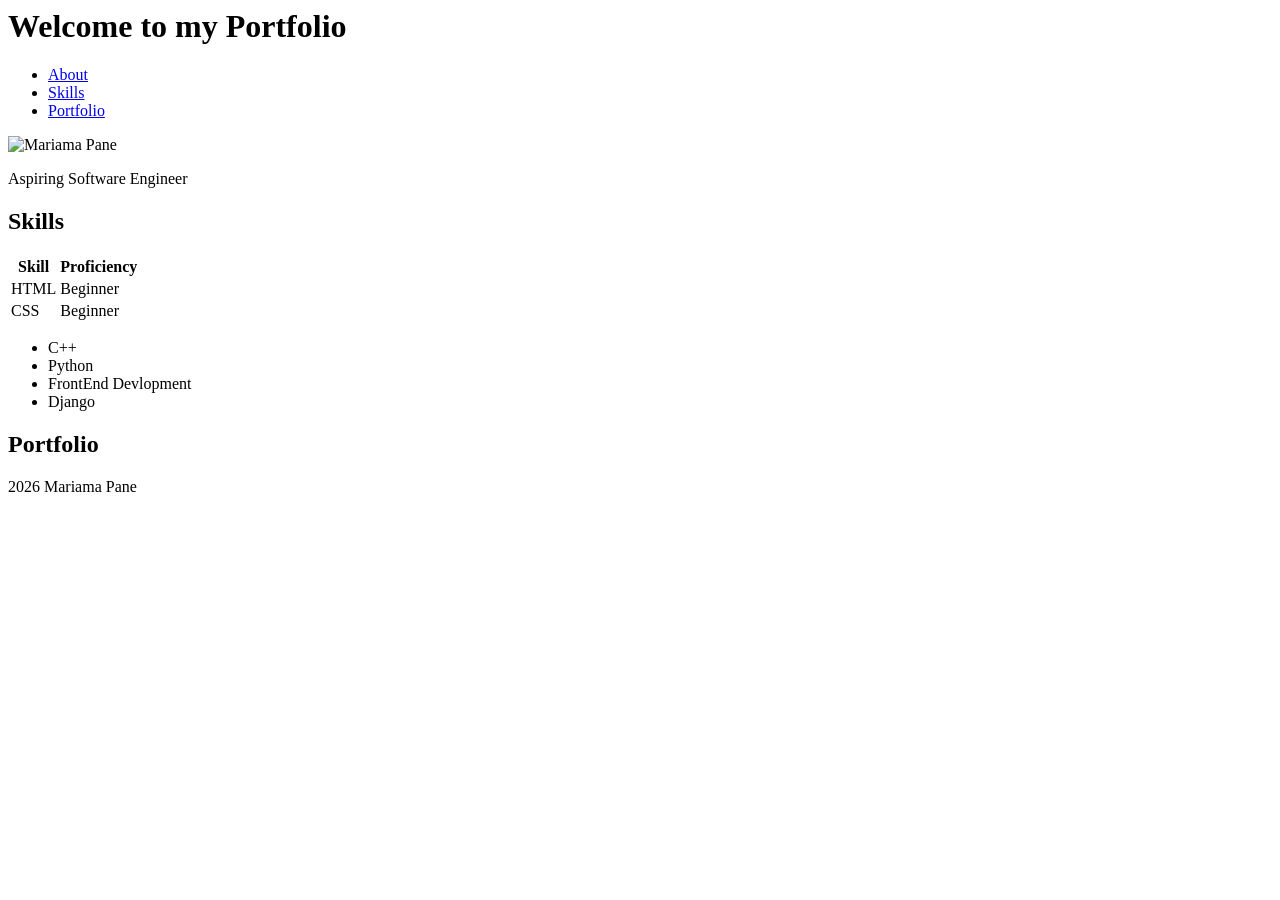
==== index.html @ ec8fb02d "html file" ====
<head>
    <title>
        Mariama Pane's Portfolio
    </title>
    <link rel="stylesheet" href="style.css">
</head>
<body>
    <header>
        <h1> Welcome to my Portfolio</h1>
        <nav>
         <ul>
            <li><a href="#about">About</a></li>
            <li><a href="#skills">Skills</a></li>
            <li><a href="#portfolio">Portfolio</a></li>
         </ul>   
        </nav>
    </header>
</body>

<main>
            <section id="about">
            <img src="assets/profile-image.jpg" alt="Mariama Pane">
            <p class="bio">Aspiring Software Engineer</p>
        </section>

        <section id="skills">
            <h2>Skills</h2>
            <table>
                <tr>
                    <th>Skill</th>
                    <th>Proficiency</th>
                </tr>
                <tr>
                    <td>HTML</td>
                    <td>Beginner</td>
                </tr>
                <tr>
                    <td>CSS</td>
                    <td>Beginner</td>
                </tr>
            </table>
            <ul>
                <li>C++</li>
                <li>Python</li>
                <li>FrontEnd Devlopment</li>
                <li>Django</li>
            </ul>
        </section>

        <section id="portfolio">
            <h2>Portfolio</h2>
            <p></p>
        </section>  
</main>

<footer>
        <p> 2026 Mariama Pane</p>
    </footer>
</body>
</html>
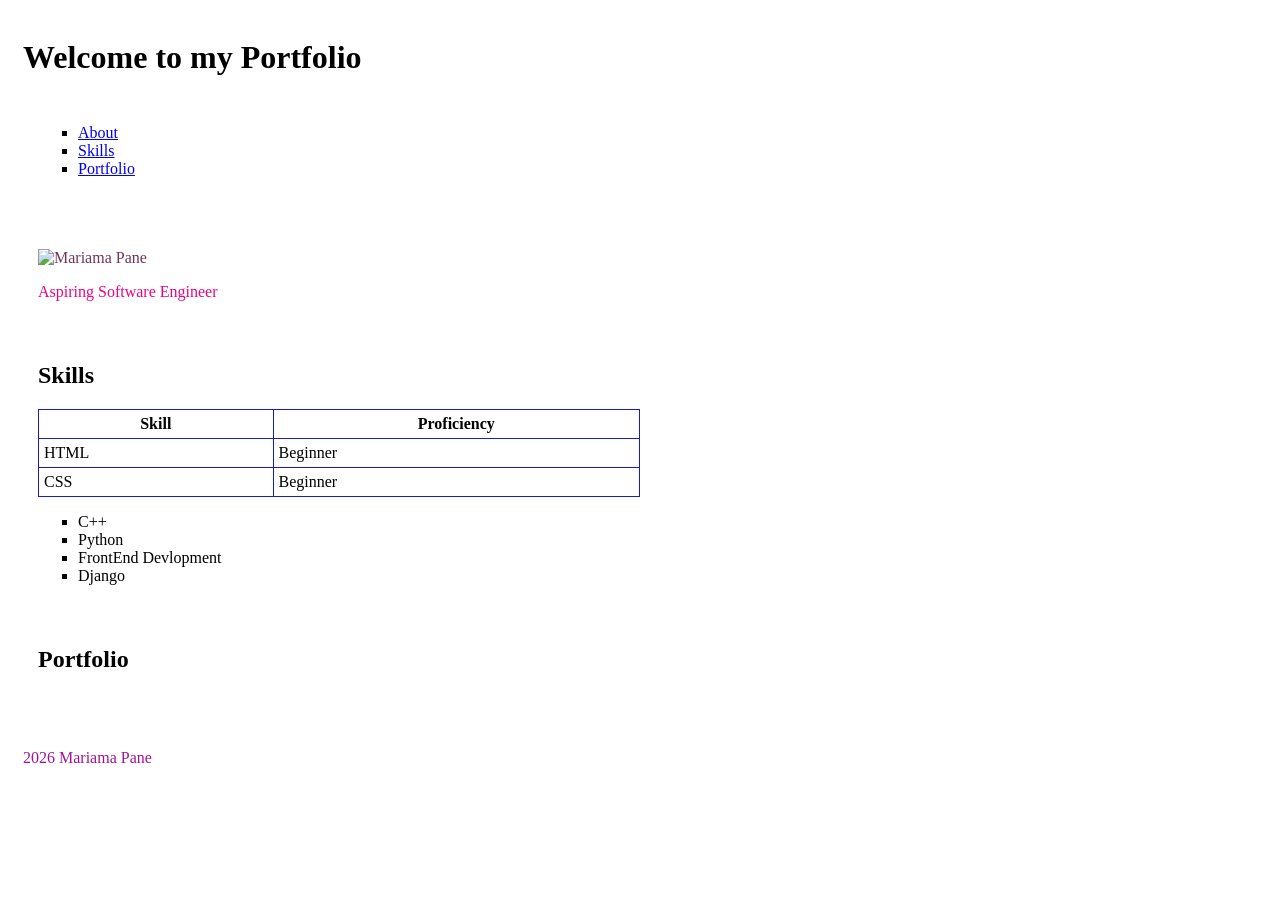
==== commit d86b071a: "reflection" ====
--- a/index.html
+++ b/index.html
@@ -2,7 +2,7 @@
     <title>
         Mariama Pane's Portfolio
     </title>
-    <link rel="stylesheet" href="style.css">
+    <link rel="stylesheet" href="layout.css">
 </head>
 <body>
     <header>
--- a/layout.css
+++ b/layout.css
@@ -0,0 +1,35 @@
+
+p {
+    color: rgb(161, 19, 149);
+    font-size: 16px;
+}
+
+
+.bio {
+    color: rgb(233, 4, 130);
+}
+
+/* this rule wins over bio because ID selectors have higher specificity than class selectors*/
+#about {
+    color: rgb(114, 53, 92);
+}
+
+
+header, nav, main, section, footer {
+    padding: 10px;
+    margin: 5px;
+}
+
+ul {
+    list-style-type: square;
+}
+
+table {
+    border-collapse: collapse;
+    width: 50%;
+}
+
+table, th, td {
+    border: 1px solid rgb(25, 25, 206);
+    padding: 5px;
+}
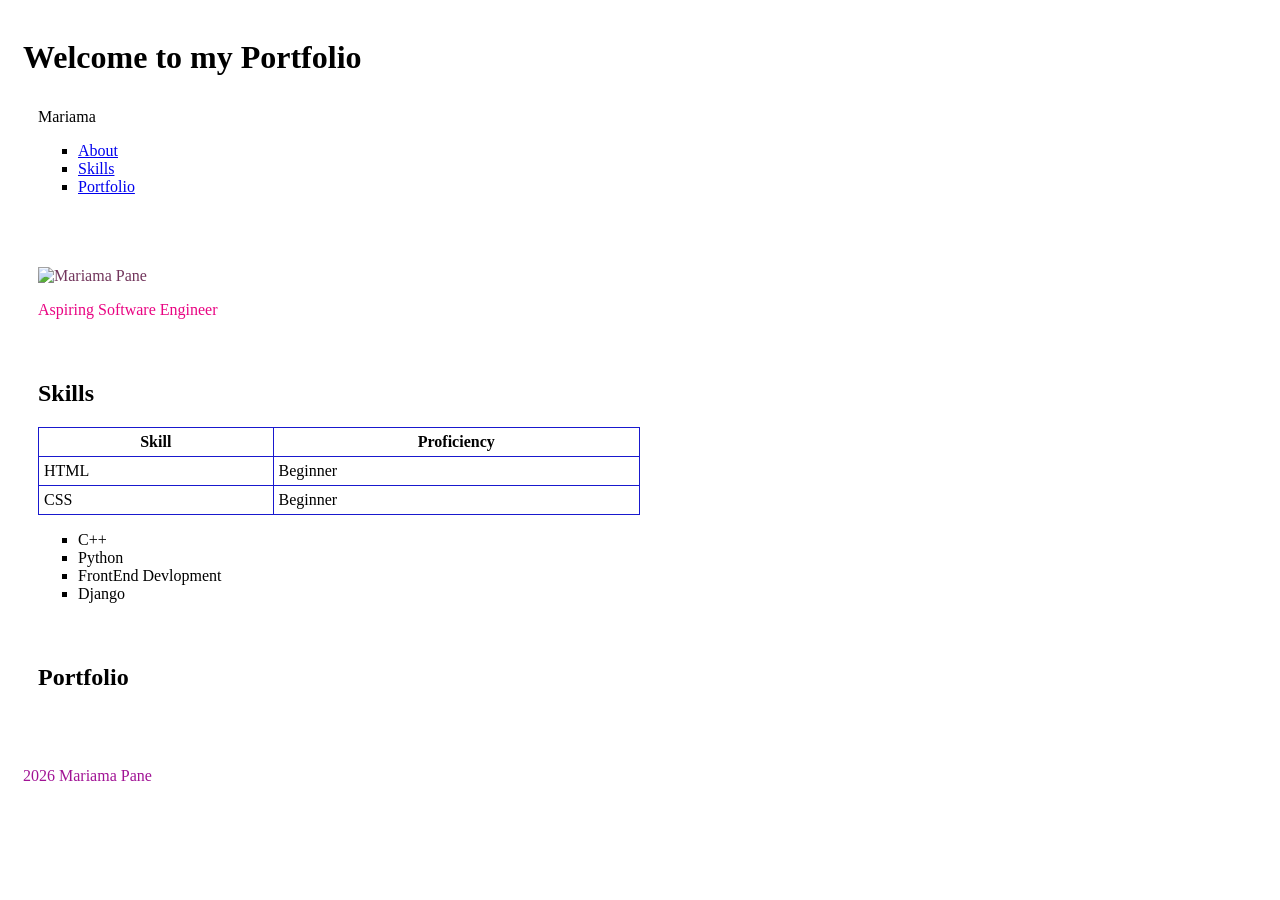
==== commit 797506a8: "responsive portfolio" ====
--- a/index.html
+++ b/index.html
@@ -1,14 +1,18 @@
+<!DOCTYPE html>
+<html lang = "en">
+
 <head>
     <title>
-        Mariama Pane's Portfolio
+        Mariama Pane's Responsive Portfolio
     </title>
     <link rel="stylesheet" href="layout.css">
 </head>
 <body>
     <header>
         <h1> Welcome to my Portfolio</h1>
-        <nav>
-         <ul>
+        <nav class = "navbar">
+            <div class="logo">Mariama</div>
+         <ul class = "nav-links" >
             <li><a href="#about">About</a></li>
             <li><a href="#skills">Skills</a></li>
             <li><a href="#portfolio">Portfolio</a></li>
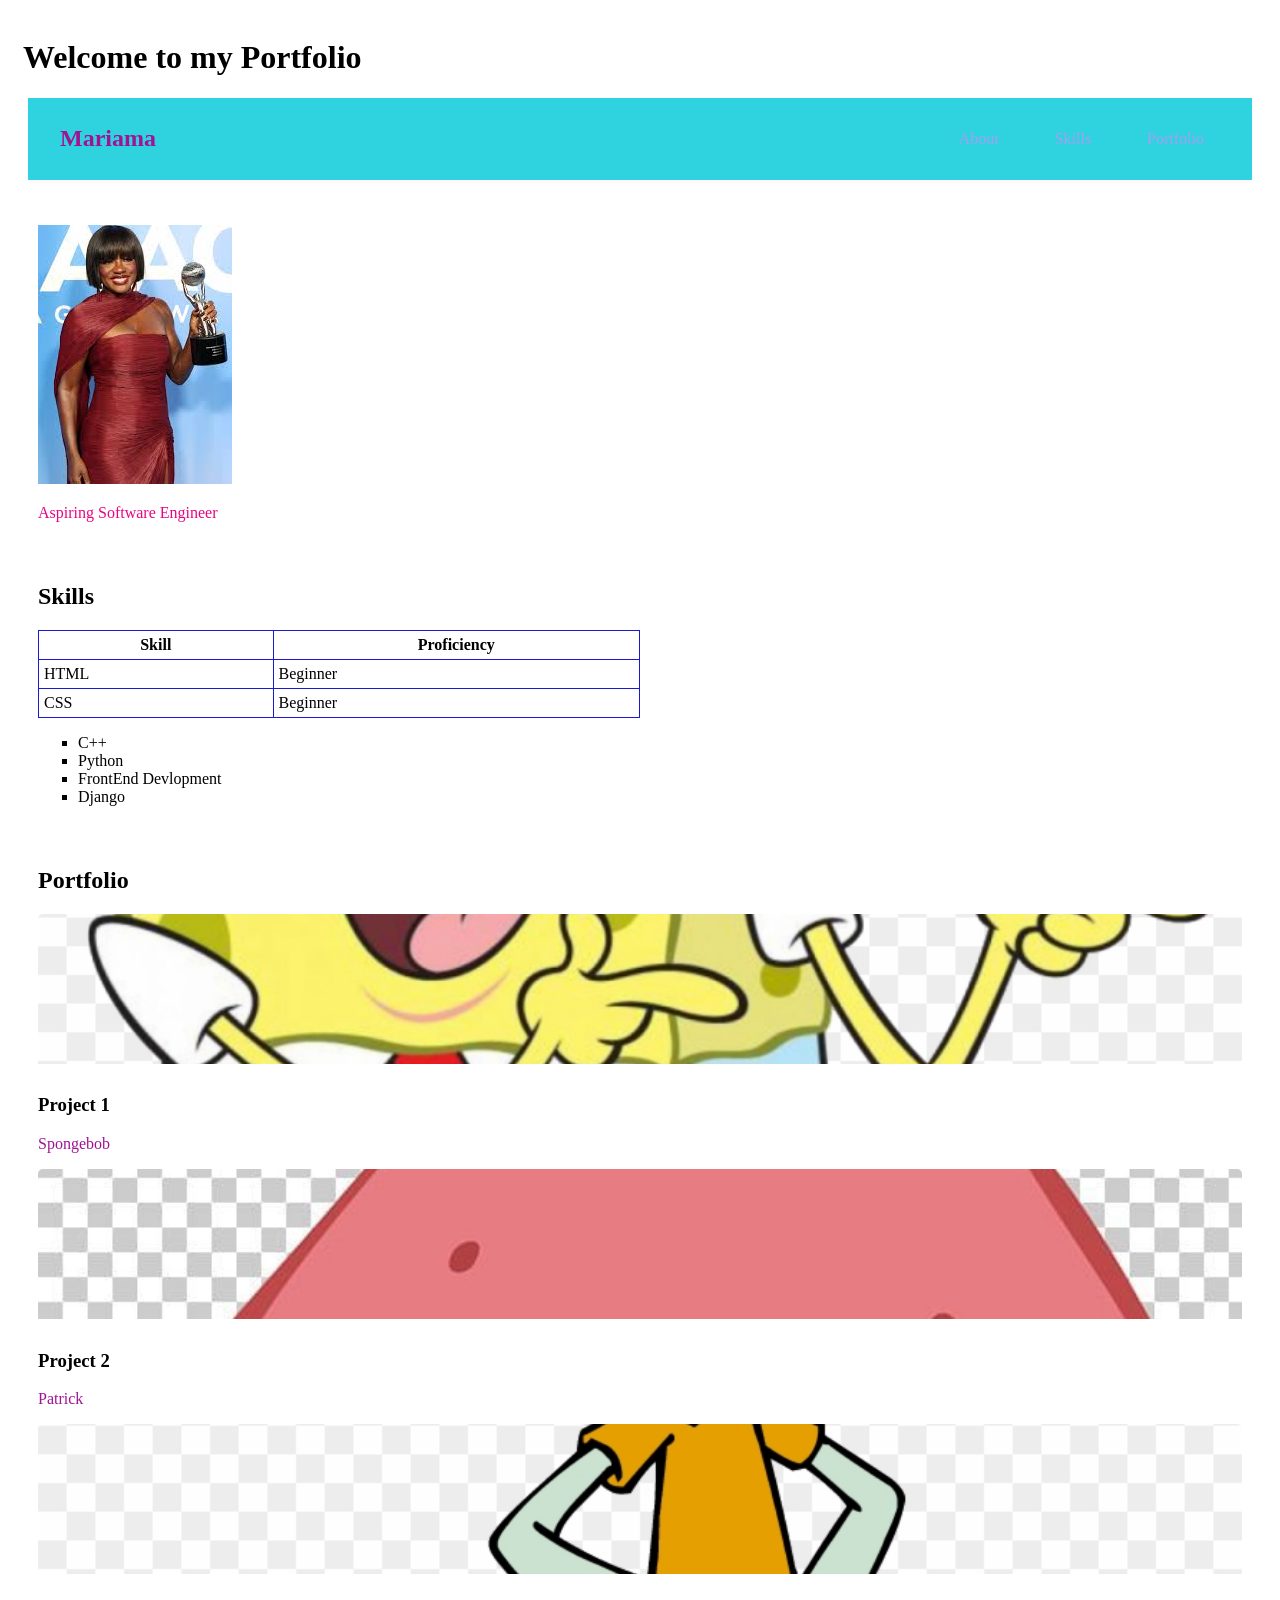
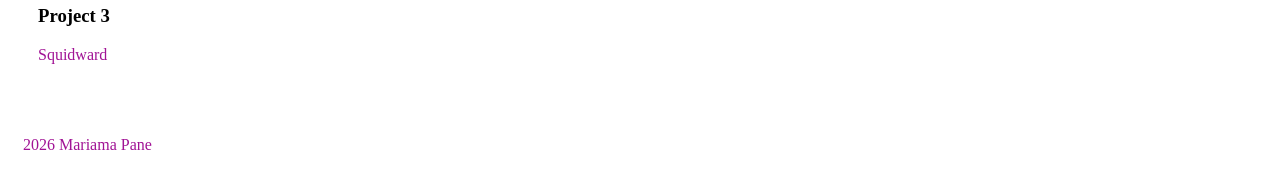
==== commit 2ed44183: "adding pictures" ====
--- a/index.html
+++ b/index.html
@@ -23,7 +23,7 @@
 
 <main>
             <section id="about">
-            <img src="assets/profile-image.jpg" alt="Mariama Pane">
+            <img src="assets/profile-image.jpeg" alt="Mariama Pane">
             <p class="bio">Aspiring Software Engineer</p>
         </section>
 
@@ -53,7 +53,23 @@
 
         <section id="portfolio">
             <h2>Portfolio</h2>
-            <p></p>
+           <div class="grid-container">
+        <div class="grid-item">
+            <img src="assets/project1.png" alt="Project 1">
+            <h3>Project 1</h3>
+            <p>Spongebob</p>
+        </div>
+        <div class="grid-item">
+            <img src="assets/project2.jpg" alt="Project 2">
+            <h3>Project 2</h3>
+            <p>Patrick</p>
+        </div>
+        <div class="grid-item">
+            <img src="assets/project3.jpg" alt="Project 3">
+            <h3>Project 3</h3>
+            <p>Squidward</p>
+        </div>
+    </div>
         </section>  
 </main>
 
--- a/layout.css
+++ b/layout.css
@@ -1,3 +1,50 @@
+.grid-item img {
+    width: 100%;
+    height: 150px; /* adjust as needed */
+    object-fit: cover; /* ensures image fits nicely */
+    border-radius: 5px 5px 0 0; /* round top corners */
+    margin-bottom: 0.5rem;
+}
+
+
+
+
+.navbar {
+    display: flex;                 
+    justify-content: space-between; 
+    align-items: center;           
+    padding: 1rem 2rem;            
+    background-color: #2ed3df;     
+    box-shadow: 0 2px 5px rgba(216, 140, 239, 0.1); 
+}
+
+
+.logo {
+    font-size: 1.5rem;
+    font-weight: bold;
+    color: #A11395; 
+}
+
+.nav-links {
+    list-style: none;              
+    display: flex;                
+    gap: 1.5rem;                   
+}
+
+.nav-links a {
+    text-decoration: none;
+    color: #a2a0ef;
+    font-weight: 500;
+    padding: 0.5rem 1rem;
+    transition: background-color 0.3s, color 0.3s;
+}
+
+.nav-links a:hover {
+    background-color: #de91d8; 
+    color: white;               
+    border-radius: 5px;
+}
+
 
 p {
     color: rgb(161, 19, 149);
